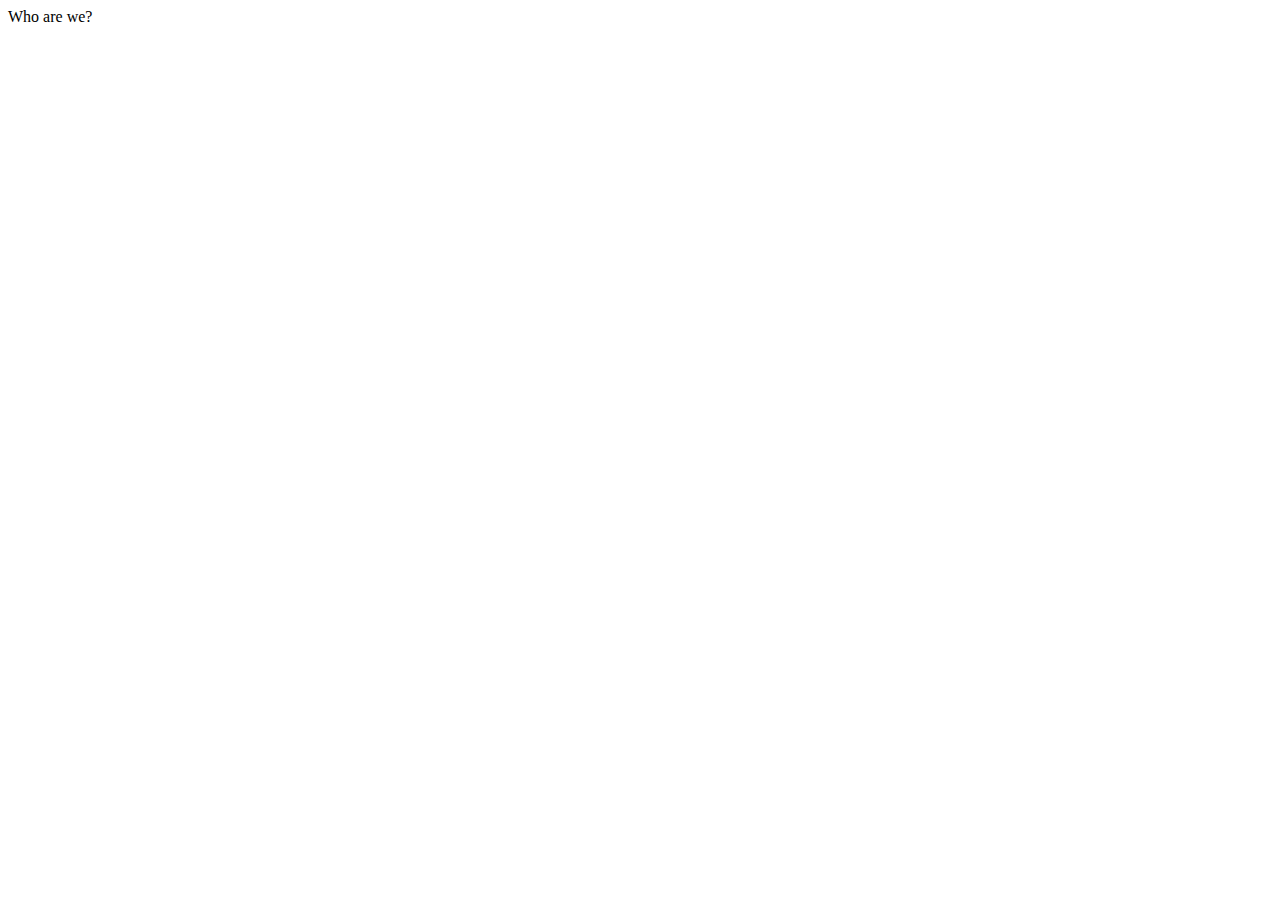
==== about.html @ fdd117c0 "About the CS club site" ====
<!DOCTYPE html>
<html lang="en">
<head>
    <meta charset="UTF-8">
    <meta http-equiv="X-UA-Compatible" content="IE=edge">
    <meta name="viewport" content="width=device-width, initial-scale=1.0">
    <title>Document</title>
</head>
<body>
    <h>Who are we?</h>
</body>
</html>
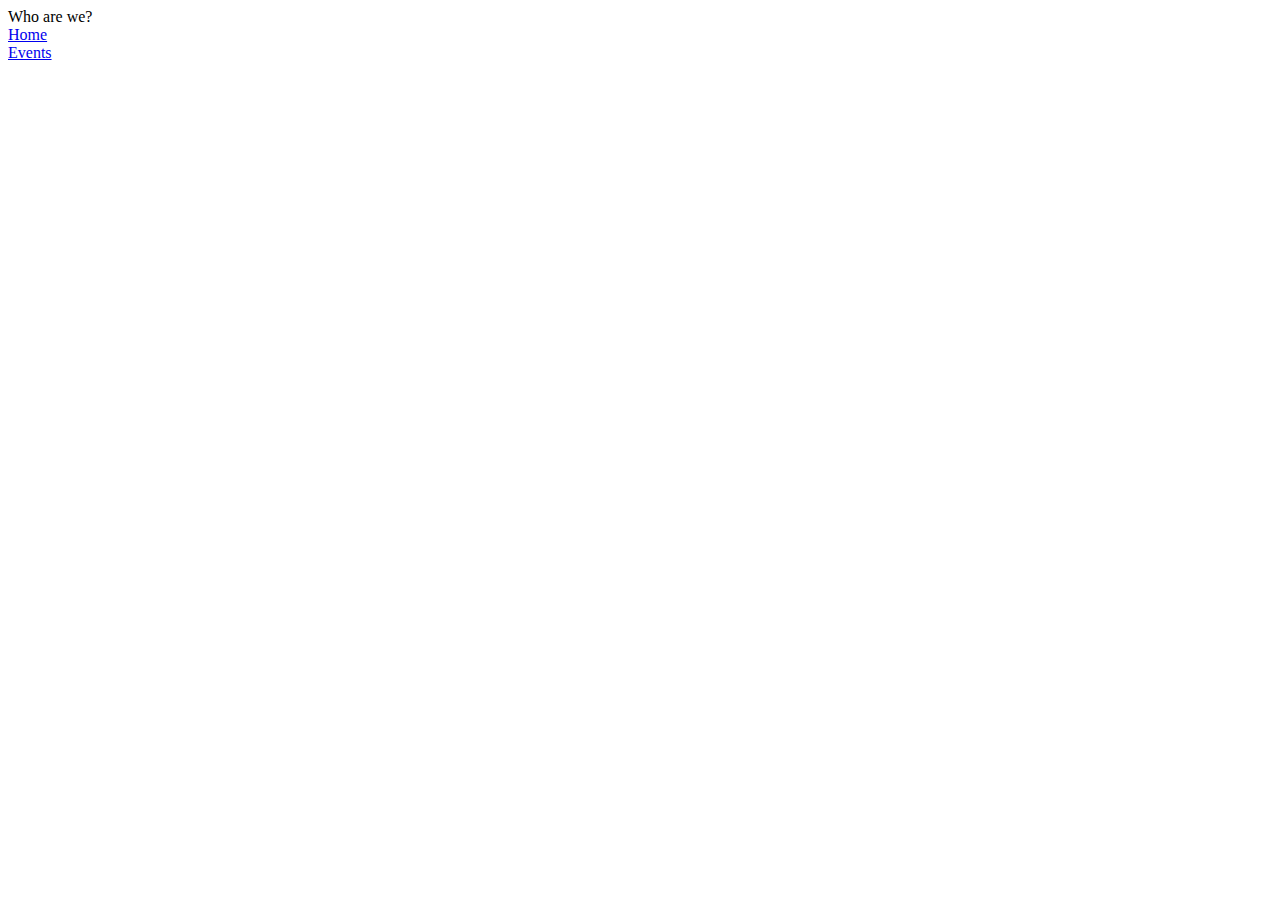
==== commit ede07951: "Adding links to the about page" ====
--- a/about.html
+++ b/about.html
@@ -8,5 +8,12 @@
 </head>
 <body>
     <h>Who are we?</h>
+    <div class = "displayer">
+        <a href = "website.html">Home</a>
+    </div>
+    <div class = "displayer">
+        <a href = "events.html">Events</a>
+    </div>
+    <div>
 </body>
 </html>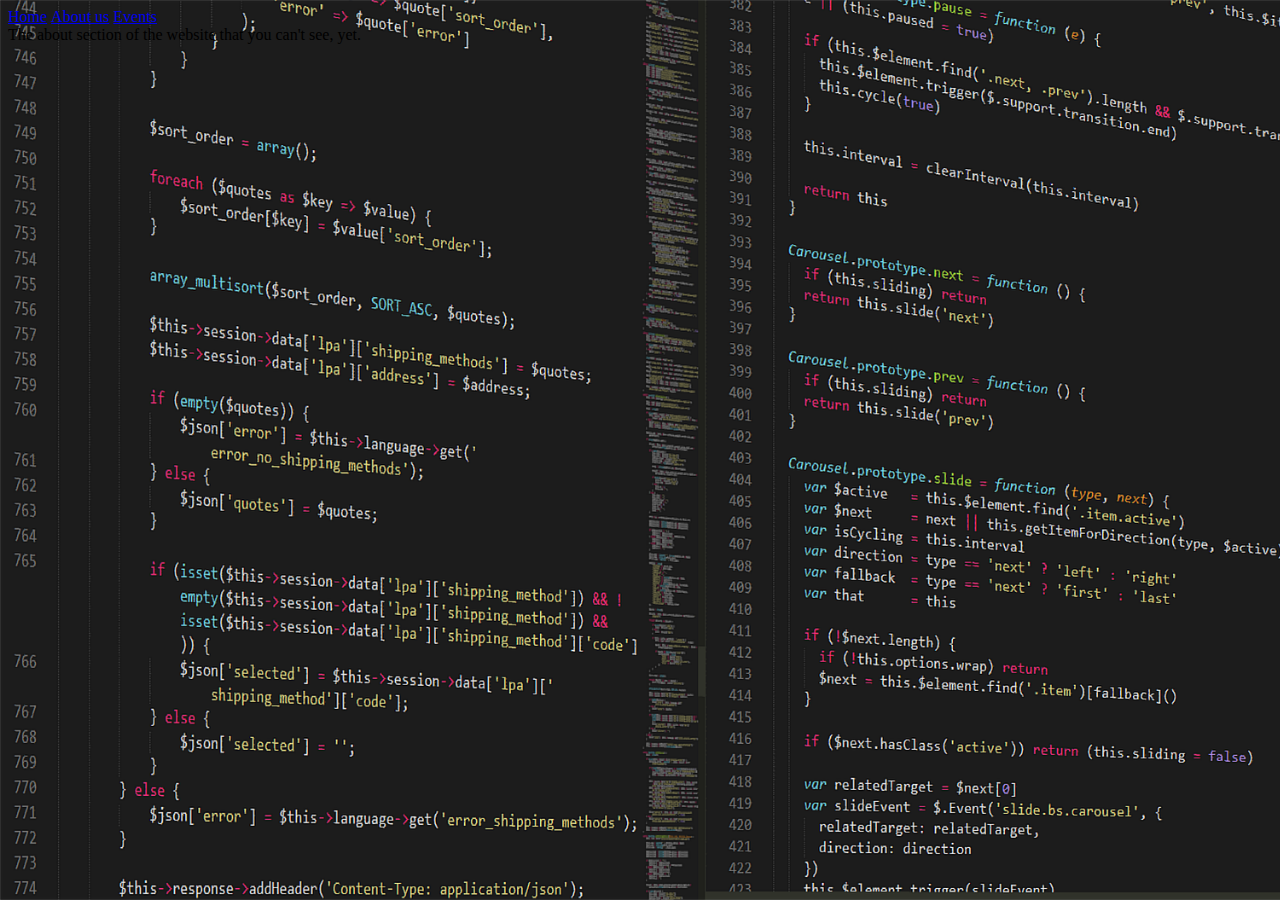
==== commit 73c30495: "add a background image, creating broders around texts, align the hhyperlinks into one line, organize" ====
--- a/about.html
+++ b/about.html
@@ -4,16 +4,21 @@
     <meta charset="UTF-8">
     <meta http-equiv="X-UA-Compatible" content="IE=edge">
     <meta name="viewport" content="width=device-width, initial-scale=1.0">
+    <link rel = "stylesheet" href = "style.css"/>
     <title>Document</title>
 </head>
 <body>
-    <h>Who are we?</h>
     <div class = "displayer">
-        <a href = "website.html">Home</a>
+        <a href = "index.html">Home</a>
+    </div>
+    <div class = "displayer">
+        <a href = "about.html">About us</a>
     </div>
     <div class = "displayer">
         <a href = "events.html">Events</a>
     </div>
     <div>
+        <h>The about section of the website that you can't see, yet.</h>
+    </div>
 </body>
 </html>--- a/style.css
+++ b/style.css
@@ -0,0 +1,26 @@
+
+div.displayer{
+    display: inline-block;
+    justify-content: space-between;
+}
+div.brand{
+    text-align: right;
+}
+body{
+    background-image: url('programming-gabcac9fa4_1920.png');
+    background-repeat: no-repeat;
+    background-attachment: fixed;
+    background-size: cover;
+}
+h1.center{
+    text-align: center;
+    border-style: solid;
+    border-width: 2px;
+    background-color: white;
+}
+p.text{
+    font-family: "Times New Roman", Times, serif;
+    border-style: solid;
+    border-width: 2px;
+    background-color: white;
+} 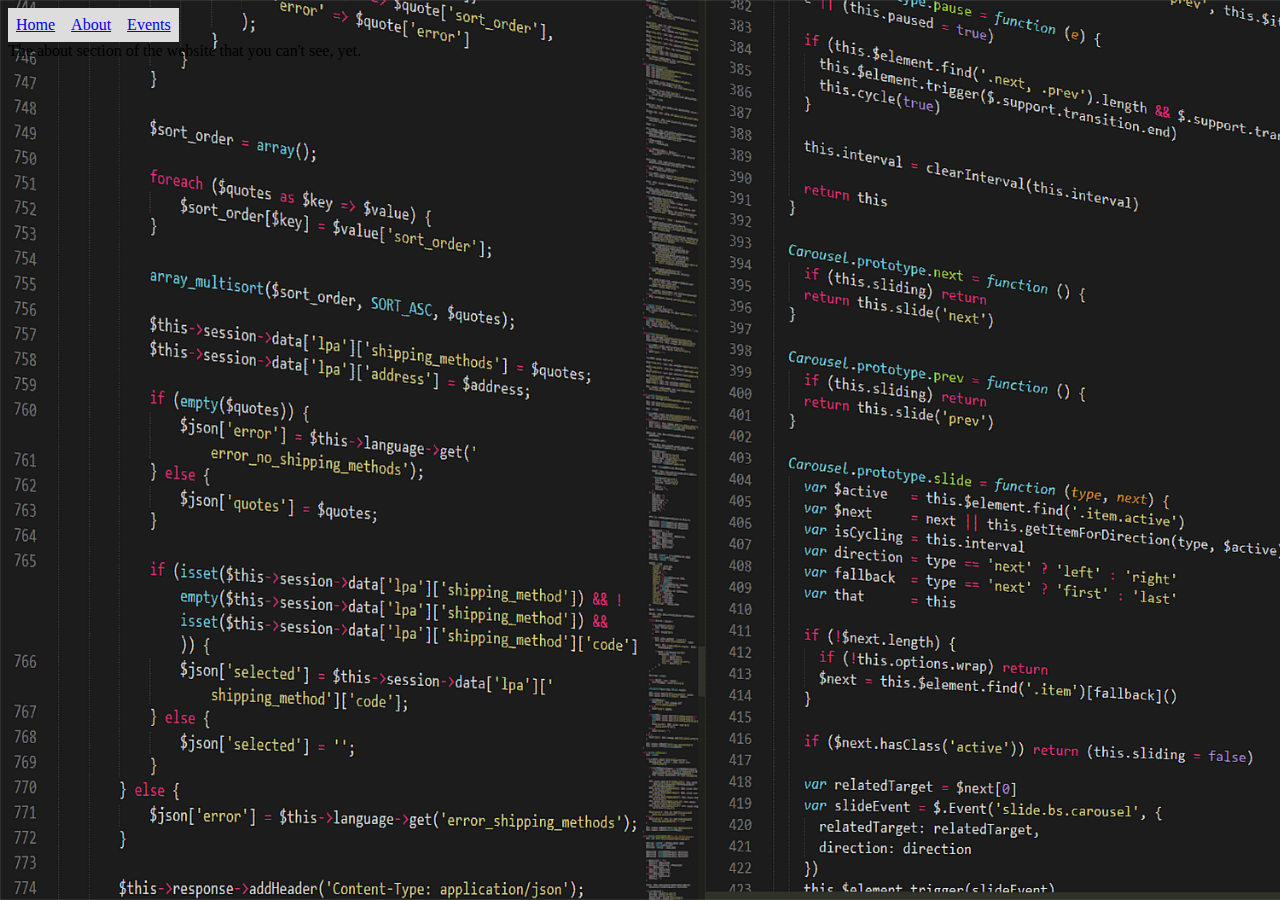
==== commit a1e056ea: "Put the hyperlinks into a list and turn it into a basic horizontal navigation bar" ====
--- a/about.html
+++ b/about.html
@@ -8,14 +8,12 @@
     <title>Document</title>
 </head>
 <body>
-    <div class = "displayer">
-        <a href = "index.html">Home</a>
-    </div>
-    <div class = "displayer">
-        <a href = "about.html">About us</a>
-    </div>
-    <div class = "displayer">
-        <a href = "events.html">Events</a>
+    <div>
+        <ul>
+            <li><a href = "index.html">Home</a></li>
+            <li><a href = "about.html">About</a></li>
+            <li><a href = "events.html">Events</a></li>
+        </ul>
     </div>
     <div>
         <h>The about section of the website that you can't see, yet.</h>
--- a/style.css
+++ b/style.css
@@ -1,10 +1,17 @@
 
-div.displayer{
-    display: inline-block;
-    justify-content: space-between;
+ul{
+    list-style-type: none;
+    margin: 0;
+    padding: 0;
+    overflow: hidden;
 }
-div.brand{
-    text-align: right;
+li{
+    float: left;
+}
+li a {
+    display: block;
+    padding: 8px;
+    background-color: #dddddd;
 }
 body{
     background-image: url('programming-gabcac9fa4_1920.png');
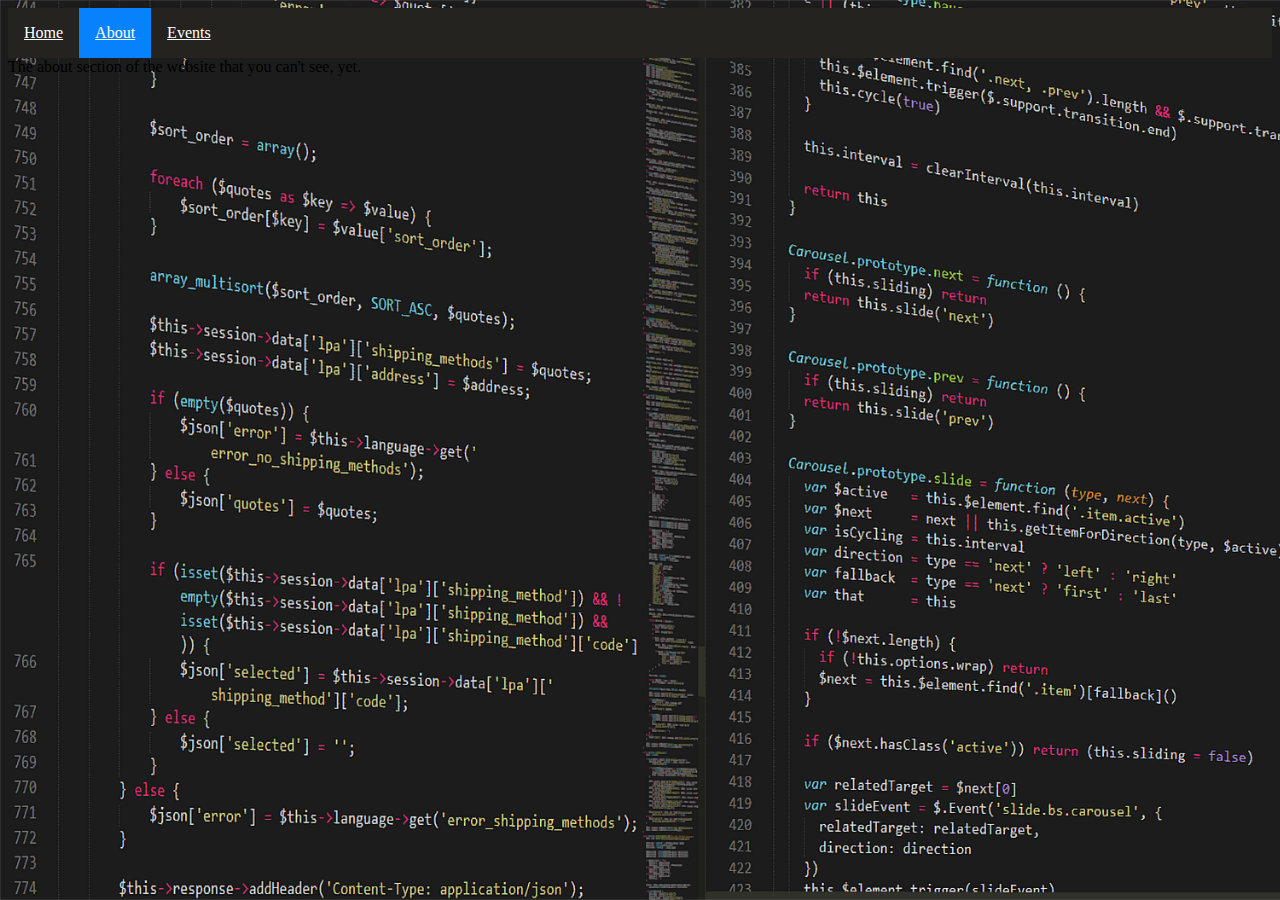
==== commit 8144253b: "Finish the basic horizontal navbar" ====
--- a/about.html
+++ b/about.html
@@ -10,9 +10,9 @@
 <body>
     <div>
         <ul>
-            <li><a href = "index.html">Home</a></li>
-            <li><a href = "about.html">About</a></li>
-            <li><a href = "events.html">Events</a></li>
+            <li><a  href = "index.html">Home</a></li>
+            <li><a  class = "active" href = "about.html">About</a></li>
+            <li><a  href = "events.html">Events</a></li>
         </ul>
     </div>
     <div>
--- a/style.css
+++ b/style.css
@@ -4,14 +4,25 @@
     margin: 0;
     padding: 0;
     overflow: hidden;
+    background-color: #242320;
 }
 li{
     float: left;
 }
 li a {
     display: block;
-    padding: 8px;
-    background-color: #dddddd;
+    color: white;
+    text-align: center;
+    padding: 16px;
+}
+li a:hover:not(.active) {
+    background-color: white;
+    color: red;
+}
+
+.active {
+    background-color: #0882fc;
+    color: white;
 }
 body{
     background-image: url('programming-gabcac9fa4_1920.png');
